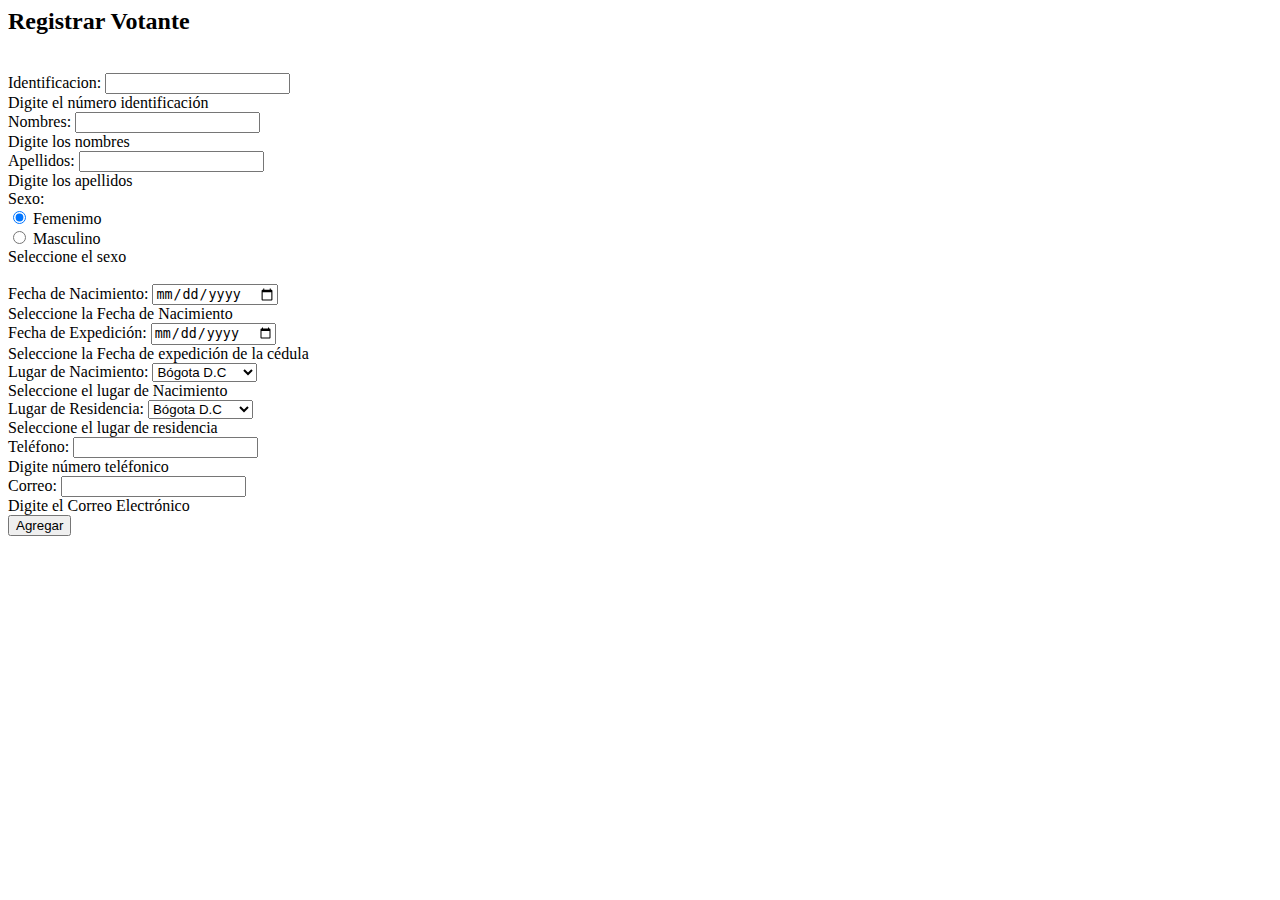
==== src/main/resources/templates/addVotante.html @ 47e80e5c "lista y formulario cargando a base de datos" ====
<html xmlns="http://www.w3.org/1999/xhtml" xmlns:th="http://www.thymeleaf.org"
	xmlns:sec="http://www.thymeleaf.org/thymeleaf-extras-springsecurity3"
	xmlns:layout="http://www.ultraq.net.nz/thymeleaf/layout">

<head>
	<title>Registrar Votante</title>
	<meta charset="utf-8">
	<link rel="stylesheet" type="text/css" th:href="@{/css/miEstilo.css}">
	<link rel="stylesheet" th:href="@{/css/bootstrap.css}">
</head>

<body>
	<div id="formReg">
		<h2>Registrar Votante</h2><br>
		<form name="Datos" th:action="@{/saveVotante}" method="post" th:object=${votantes}>
			<div class="mb-3">
				<label for="labidentificacion" class="form-label">Identificacion:</label>
				<input type="number" class="form-control" name="identificacion" id="identificacion"
					aria-describedby="identificacionHelp" required>
				<div id="identificacionHelp" class="form-text">Digite el número identificación</div>
			</div>
			<div class="mb-3">
				<label for="labnombres" class="form-label">Nombres:</label>
				<input type="text" class="form-control" name="nombres" id="nombres" aria-describedby="nombresHelp"
					required>
				<div id="nombresHelp" class="form-text">Digite los nombres</div>
			</div>
			<div class="mb-3">
				<label for="labnombres" class="form-label">Apellidos:</label>
				<input type="text" class="form-control" name="apellidos" id="apellidos" aria-describedby="nombresHelp"
					required>
				<div id="nombresHelp" class="form-text">Digite los apellidos</div>
			</div>
			<label for="sexo" class="form-label">Sexo:</label><br>
			<div class="form-check">
				<input class="form-check-input" type="radio" name="sexo" id="sexo" value="1" checked>
				<label class="form-check-label" for="sexo">
					Femenimo
				</label>
			</div>
			<div class="form-check">
				<input class="form-check-input" type="radio" name="sexo" id="sexo" value="2">
				<label class="form-check-label" for="flexRadioDefault2">
					Masculino
				</label>
			</div>
			<div id="nombresHelp" class="form-text">Seleccione el sexo</div><br>
			<div class="mb-3">
				<label for="labnombres" class="form-label">Fecha de Nacimiento:</label>
				<input type="date" class="form-control" name="fechaNac" id="fechaNac" aria-describedby="nombresHelp"
					required>
				<div id="nombresHelp" class="form-text">Seleccione la Fecha de Nacimiento</div>
			</div>
			<div class="mb-3">
				<label for="labnombres" class="form-label">Fecha de Expedición:</label>
				<input type="date" class="form-control" name="fechaExp" id="fechaExp" aria-describedby="nombresHelp"
					required>
				<div id="nombresHelp" class="form-text">Seleccione la Fecha de expedición de la cédula</div>
			</div>
			<div class="mb-3">
				<label for="labnombres" class="form-label">Lugar de Nacimiento:</label>
				<select class="form-select" aria-label="Default select example">
					<option value="1">Bógota D.C</option>
					<option value="2">Barranquilla</option>
					<option value="3">Bucaramanga</option>
					<option value="4">Calí</option>
					<option value="5">Cartagena</option>
					<option value="6">Cúcuta</option>
					<option value="7">Medellín</option>
					<option value="8">Santa Marta</option>
				</select>
				<div id="nombresHelp" class="form-text">Seleccione el lugar de Nacimiento</div>
			</div>
			<div class="mb-3">
				<label for="labnombres" class="form-label">Lugar de Residencia:</label>
				<select class="form-select" aria-label="Default select example">
					<option value="1">Bógota D.C</option>
					<option value="2">Barranquilla</option>
					<option value="3">Bucaramanga</option>
					<option value="4">Calí</option>
					<option value="5">Cartagena</option>
					<option value="6">Cúcuta</option>
					<option value="7">Medellín</option>
					<option value="8">Santa Marta</option>
				</select>
				<div id="nombresHelp" class="form-text">Seleccione el lugar de residencia</div>
			</div>
			<div class="mb-3">
				<label for="labnombres" class="form-label">Teléfono:</label>
				<input type="number" class="form-control" name="telefono" id="telefono" aria-describedby="nombresHelp"
					required>
				<div id="nombresHelp" class="form-text">Digite número teléfonico</div>
			</div>
			<div class="mb-3">
				<label for="labnombres" class="form-label">Correo:</label>
				<input type="email" class="form-control" name="correo" id="correo" aria-describedby="nombresHelp"
					required>
				<div id="nombresHelp" class="form-text">Digite el Correo Electrónico</div>
			</div>
			<button type="submit" class="btn btn-outline-secondary">Agregar</button>
		</form>
	</div>
</body>

</html>
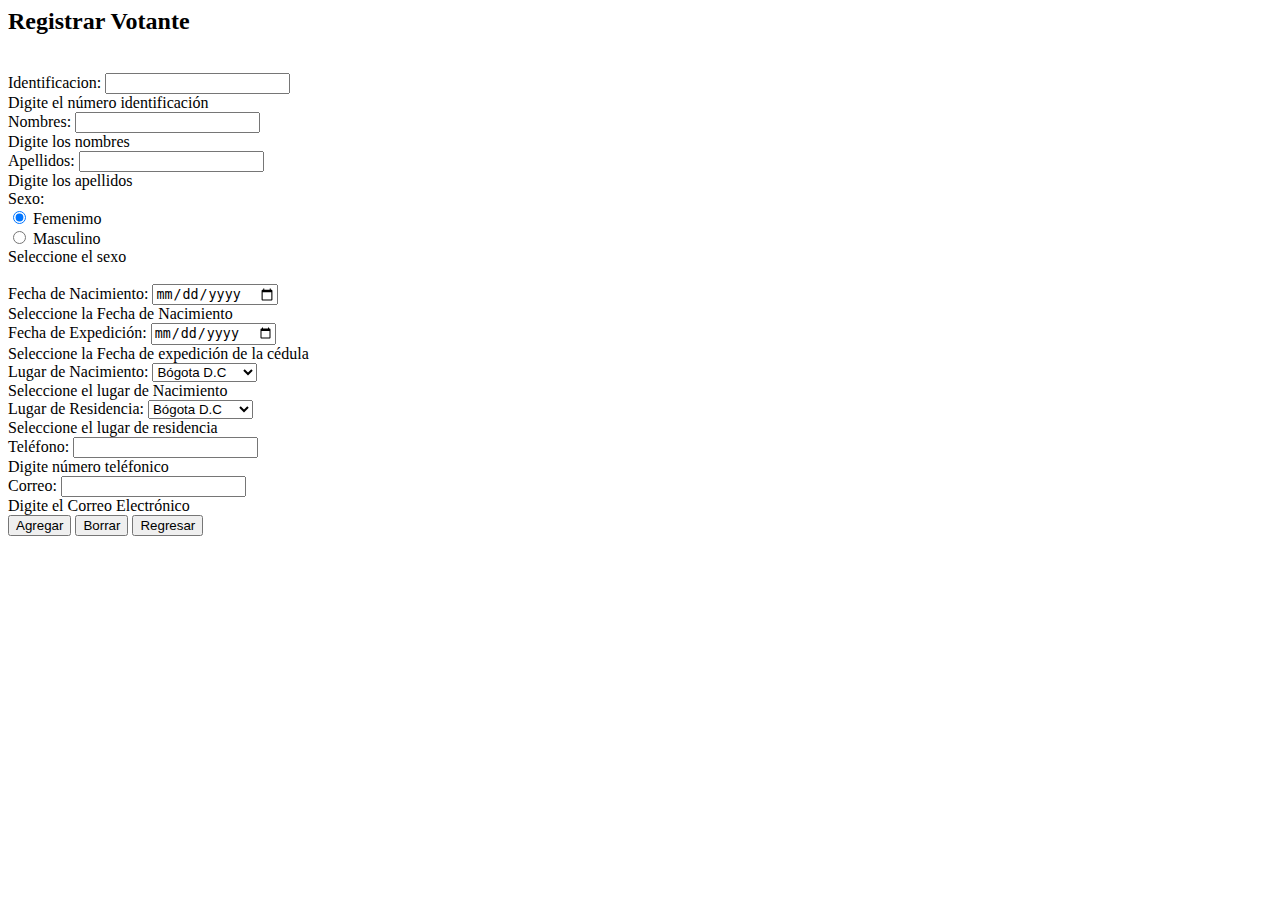
==== commit f68c4eda: "arreglo canditos maquillaje" ====
--- a/src/main/resources/templates/addVotante.html
+++ b/src/main/resources/templates/addVotante.html
@@ -98,6 +98,8 @@
 				<div id="nombresHelp" class="form-text">Digite el Correo Electrónico</div>
 			</div>
 			<button type="submit" class="btn btn-outline-secondary">Agregar</button>
+			<button type="reset" class="btn btn-outline-secondary">Borrar</button>
+			<a th:href="@{/appVotaciones}"><button type="button" class="btn btn-outline-secondary">Regresar</button></a>
 		</form>
 	</div>
 </body>
